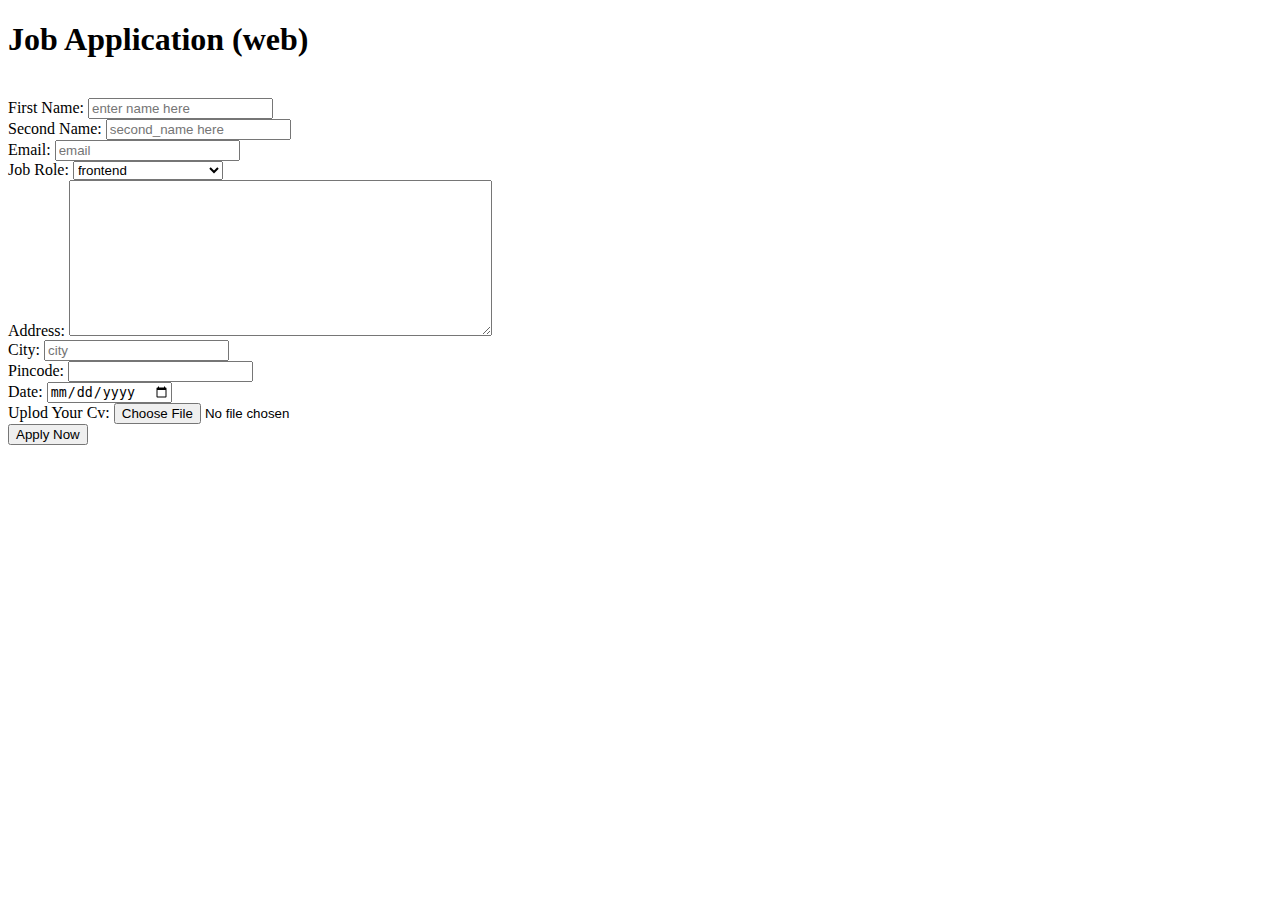
==== index.html @ 1e39f5e0 "html added" ====
<!DOCTYPE html>
<html lang="en">
<head>
    <meta charset="UTF-8">
    <meta http-equiv="X-UA-Compatible" content="IE=edge">
    <meta name="viewport" content="width=device-width, initial-scale=1.0">
    <title>Document</title>
    <link rel="stylesheet" href="job.css">
</head>
<body>
    <div class="container">
        <div class="content">
          <h1>Job Application
            <span class="title">(web)</span>
          </h1>
          <br>
         <form action="">
            <div class="form">
                <div>
                <label for="first_name">First Name:</label>
                <input
                id="first_name"
                name="first_name"
                placeholder="enter name here"
                />
            </div>
            <div>
                <label for="second_name">Second Name:</label>
                <input
                id="second_name"
                name="second_name"
                placeholder="second_name here"
                />
                </div>
                <div>
                <label for="email">Email:</label>
                <input
                id="email"
                name="email"
                placeholder="email"
                />
            </div>
            <div>
                <label for="job role">Job Role:</label>
                <select id="job rule" name="jobrole">
                    <option value="front end">frontend</option>
                    <option value="back  end">backend</option>
                    <option value="full stack developer">full stack developer</option>
                    <option value="mern stack developer">mern stack developer</option>
                </select>
            </div>
            <div>
                <label for="address">Address:</label>
                <textarea name="address" id="address" cols="50" rows="10"></textarea>
            </div>
              <div>
                <label for="city">City:</label>
                <input
                id="city"
                name="city"
                placeholder="city"
                />
            </div>
            <div>
                <label for="pincode">Pincode:</label>
                <input type="number" name="pincode" id="pincode">
            </div>
        <div>
                <label for="date">Date:</label>
               <input type="date" name="date" id="date">
            </div>
            <div>
            <label for="cv">Uplod Your Cv:</label>
            <input type="file" name="cv" id="cv">
            </div>
            <div class="button">
                <button type="submit">Apply Now</button>
        
            </div>
            </div>
            
         </form>
    </div>
    
</body>
</html>
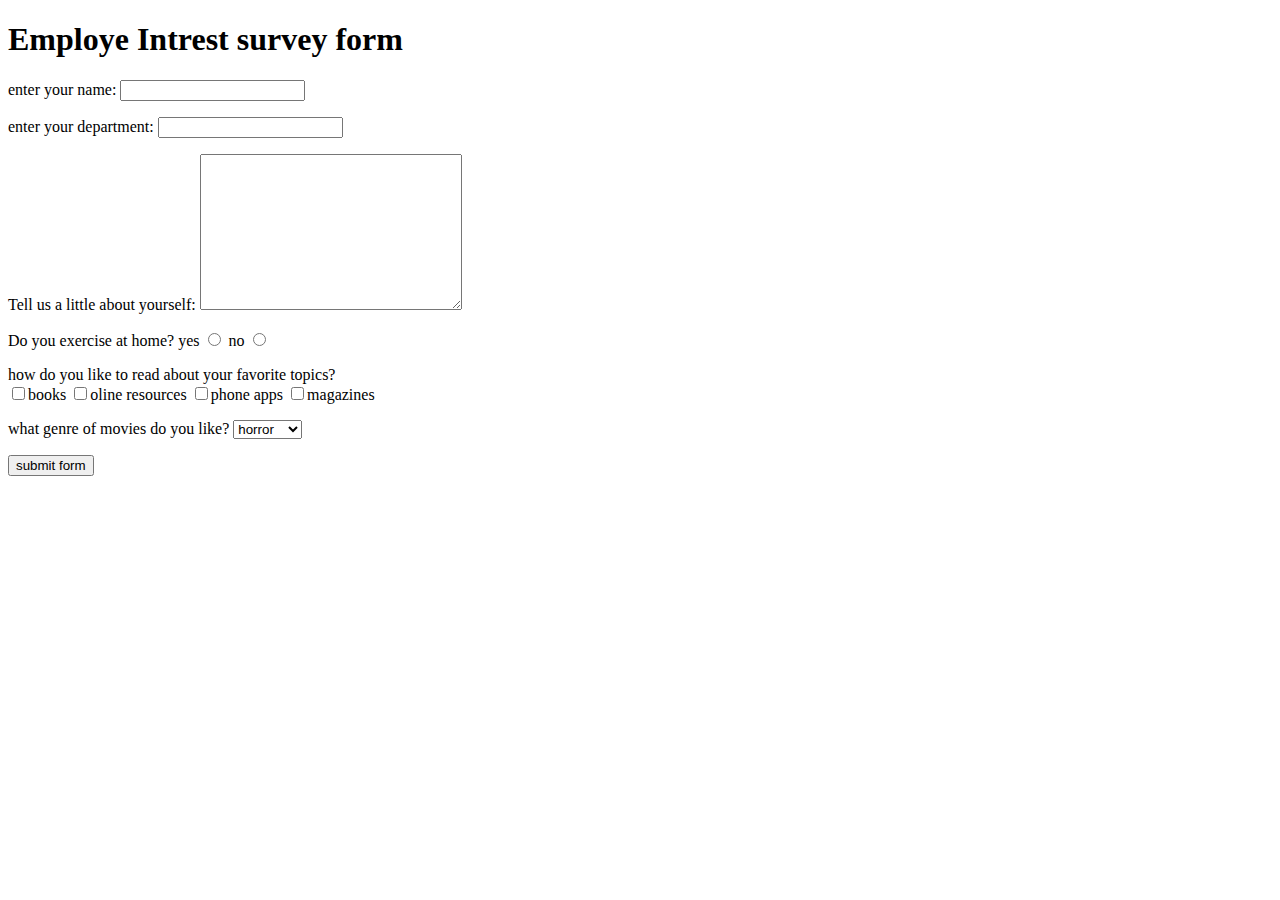
==== commit 13b7f855: "added" ====
--- a/index.html
+++ b/index.html
@@ -5,82 +5,37 @@
     <meta http-equiv="X-UA-Compatible" content="IE=edge">
     <meta name="viewport" content="width=device-width, initial-scale=1.0">
     <title>Document</title>
-    <link rel="stylesheet" href="job.css">
 </head>
 <body>
-    <div class="container">
-        <div class="content">
-          <h1>Job Application
-            <span class="title">(web)</span>
-          </h1>
-          <br>
-         <form action="">
-            <div class="form">
-                <div>
-                <label for="first_name">First Name:</label>
-                <input
-                id="first_name"
-                name="first_name"
-                placeholder="enter name here"
-                />
-            </div>
-            <div>
-                <label for="second_name">Second Name:</label>
-                <input
-                id="second_name"
-                name="second_name"
-                placeholder="second_name here"
-                />
-                </div>
-                <div>
-                <label for="email">Email:</label>
-                <input
-                id="email"
-                name="email"
-                placeholder="email"
-                />
-            </div>
-            <div>
-                <label for="job role">Job Role:</label>
-                <select id="job rule" name="jobrole">
-                    <option value="front end">frontend</option>
-                    <option value="back  end">backend</option>
-                    <option value="full stack developer">full stack developer</option>
-                    <option value="mern stack developer">mern stack developer</option>
-                </select>
-            </div>
-            <div>
-                <label for="address">Address:</label>
-                <textarea name="address" id="address" cols="50" rows="10"></textarea>
-            </div>
-              <div>
-                <label for="city">City:</label>
-                <input
-                id="city"
-                name="city"
-                placeholder="city"
-                />
-            </div>
-            <div>
-                <label for="pincode">Pincode:</label>
-                <input type="number" name="pincode" id="pincode">
-            </div>
-        <div>
-                <label for="date">Date:</label>
-               <input type="date" name="date" id="date">
-            </div>
-            <div>
-            <label for="cv">Uplod Your Cv:</label>
-            <input type="file" name="cv" id="cv">
-            </div>
-            <div class="button">
-                <button type="submit">Apply Now</button>
-        
-            </div>
-            </div>
-            
-         </form>
-    </div>
-    
+<form action="">
+    <h1>Employe Intrest survey form</h1>
+    <p>
+        enter your name: <input type="text" name="name" id="name"required>
+    </p>
+    <p>
+        enter your department: <input type="name" name="department">
+    </p>
+    <p>
+        Tell us a little about yourself: <textarea name="about" id="about" required cols="30" rows="10"></textarea>
+    </p>
+    <p>Do you exercise at home?
+            yes <input type="radio" name="yes" id="yes"> no <input type="radio" name="yes" id="yes"> 
+    </p>
+    <p>
+        how do you like to read about your favorite topics?<br>
+         <input type="checkbox" name="books" id="">books  
+         <input type="checkbox" name="books" id="">oline resources
+         <input type="checkbox" name="books" id="">phone apps
+         <input type="checkbox" name="books" id="">magazines
+<p> what genre of movies do you like?
+  <select name="movies" id="movies">
+    <option movies="horror">horror</option>
+    <option movies="comedy">comedy</option>
+  </select>  
+</p>
+<p>
+<input type="submit" value="submit form">
+    </p>
+</form>
 </body>
 </html>